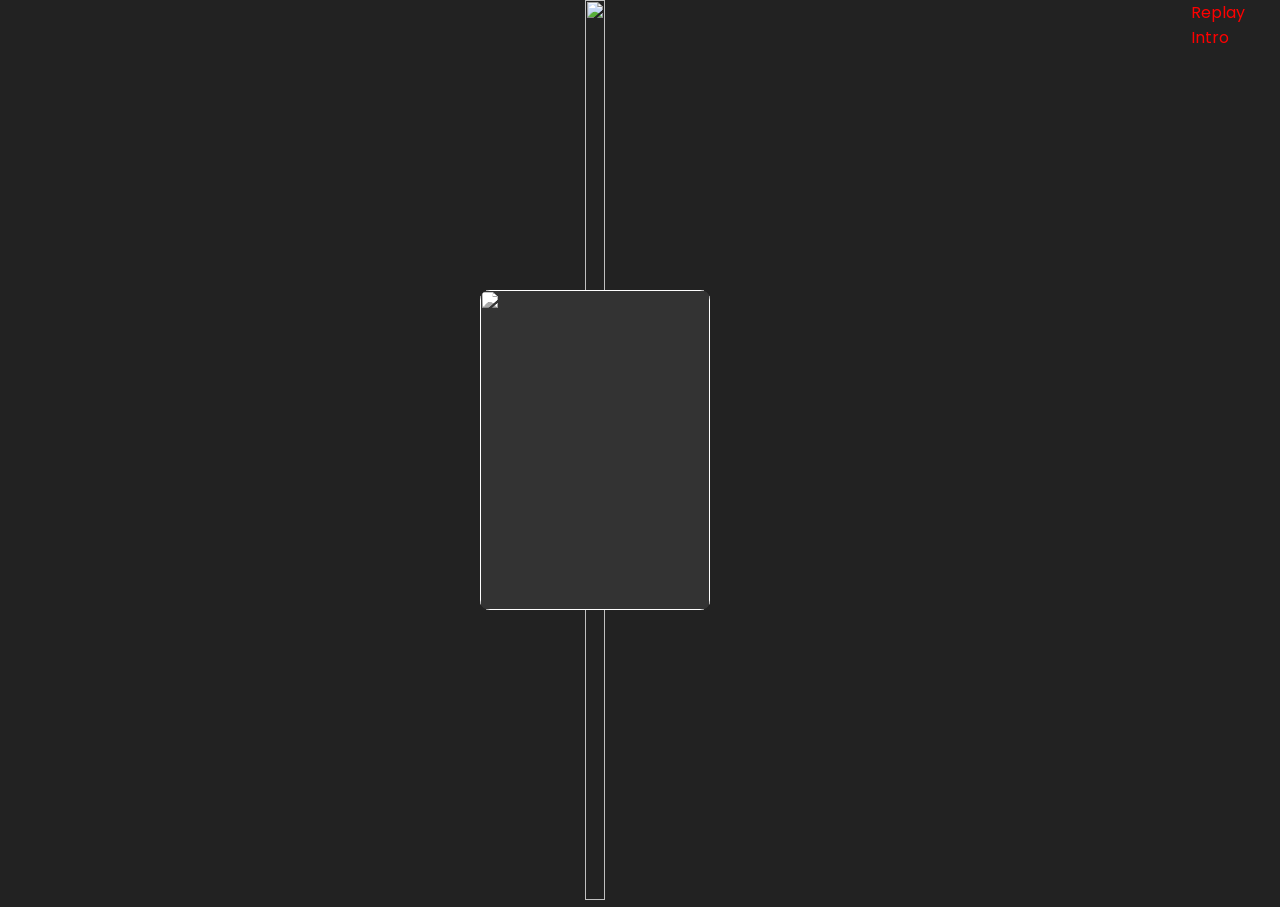
==== home.html @ ee88d735 "Add files via upload" ====
<!DOCTYPE html>
<html>
    <head>
<meta charset="utf-8">
<title> Home Page </title>
<link rel="stylesheet" type="text/css" href="Home.css"/>
    </head>
    <body>
        <div class="container">
        <div><img src="stars.png" class="background"></div>
        <div class="card" style="--i:-3;" data-text="Jokes"><img src="spiderman.jpg"></div>
        <div class="card" style="--i:-2;" data-text="Blog"><img src="blackpanther.jpg"></div>
        <div class="card" style="--i:-1;" data-text="About"><a href="About.html"><img src="ironman.png"></a></div>       
         <div class="card" style="--i:0;" data-text="Home"><img src="Firefly avengers tower in a graffiti style image with drip 47669.jpg"></div>
         <div class="card" style="--i:1;" data-text="Life"><img src="captainamerica.jpeg"></div>
        <div class="card" style="--i:2;" data-text="Projects"><img src="blackwidow.jpg"></div>
        <div class="card" style="--i:3;" data-text="Sources"><a href="sources.html"><img src="Groot.jpg"></a></div>
        </div>
        <a href="netflix.html" class="intro">Replay Intro</a>

    </body>
</html>
---- Home.css ----
@import url('https://fonts.googleapis.com/css?family=Poppins:200,300,400,500,600,700,800,900&display=swap'
);
*{
    margin:0;
    padding: 0;
    box-sizing: border-box;
    font-family: 'Poppins',sans-serif;
    height: 100%;
    
}

body{
    display: flex;
    justify-content: center;
    align-items:center;
    background: #222;
    overflow: hidden;
}
.background{
    height: 100%;
    width: 100%;
    background-size: cover;
    background-position: absolute;
    position: center;
}
.container{
    position: relative;
    width: 100%;
    display: flex;
    justify-content: center;
    align-items: center;
}
.container .card{
    position: absolute;
    width: 230px;
    height: 320px;
    background: #333;
    border-radius: 10px;
    cursor: pointer;
    transition: 0.5s;
    display: flex;
    justify-content: center;
    align-items: center;
    float: left;
}

.container .card img{
    position: absolute;
    top: 0;
    left: 0;
    width: 100%;
    height: 100%;
    border-radius: 10px;
    object-fit: cover;
    transition: 0.5s;
    filter: grayscale(1) contrast(2);
}
.container:hover .card{
    transform: rotate(calc(var(--i) * 5deg)) translate(calc(var(--i) * 120px), -50px);
}
.container:hover .card img{
    opacity: 0.5;
    box-shadow: 0 15px 50px rgba(0, 0, 0, 0.25);
}
.container .card:hover {
    translate:calc(var(--i) * 20px) -50px;
    z-index: 100;
}
.container .card:hover img{
    filter: grayscale(0) contrast(1);
    opacity: 2;
}    
.container .card::before{
    content: attr(data-text);
    position: absolute;
    top: 0;
    white-space: nowrap;
    text-transform: uppercase;
    font-size: 1.25em;
    letter-spacing: 0.15em;
    color: #fff;
    font-weight: 500;
    transition: 0.5;
    z-index: 1000;
    opacity: 0;
    text-align: center;
    transform: translateY(100px);
}
.container .card:hover::before{
    top: -40px;
    opacity: 1;
    transform: translateY(0px);

}
.container .card::after{
    content: '';
    position: absolute;
    top: -100px;
    width: 50px;
    height:10px;
    background: #ff003b;
    transition: 0.5s;
    transform: scaleY(0);
    transform-origin: top;
    z-index: -1;
}
.container .card:hover:after{
    transform: scaleY(50);

}
.image{
    width: 500px;
    height: 10px;
    position: absolute;
}
.intro{
    text-decoration: none;
    color: red;
    
    
}
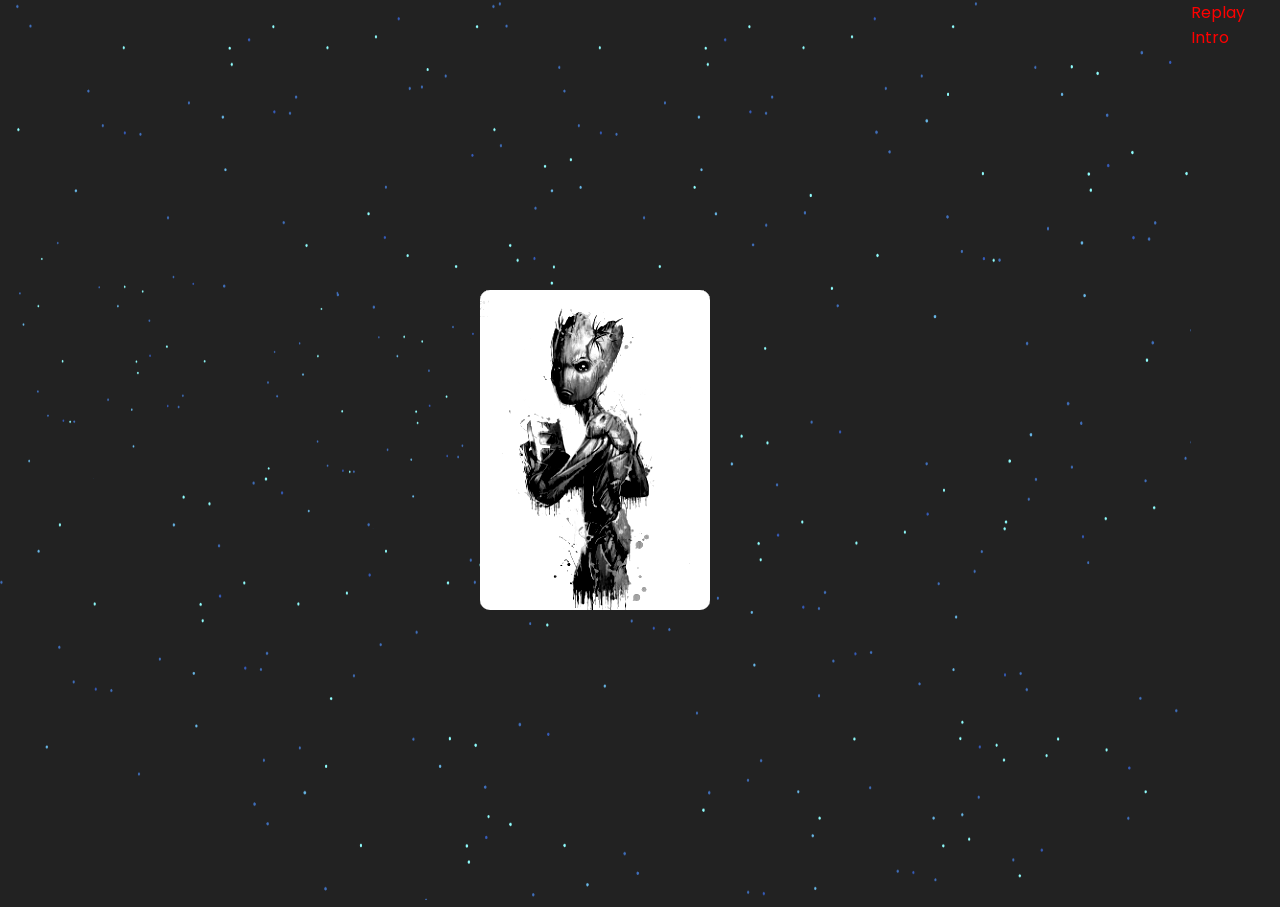
==== commit c0cb4797: "Add files via upload" ====
--- a/home.html
+++ b/home.html
@@ -16,7 +16,7 @@
         <div class="card" style="--i:2;" data-text="Projects"><img src="blackwidow.jpg"></div>
         <div class="card" style="--i:3;" data-text="Sources"><a href="sources.html"><img src="Groot.jpg"></a></div>
         </div>
-        <a href="netflix.html" class="intro">Replay Intro</a>
+        <a href="Intro.html" class="intro">Replay Intro</a>
 
     </body>
 </html>
